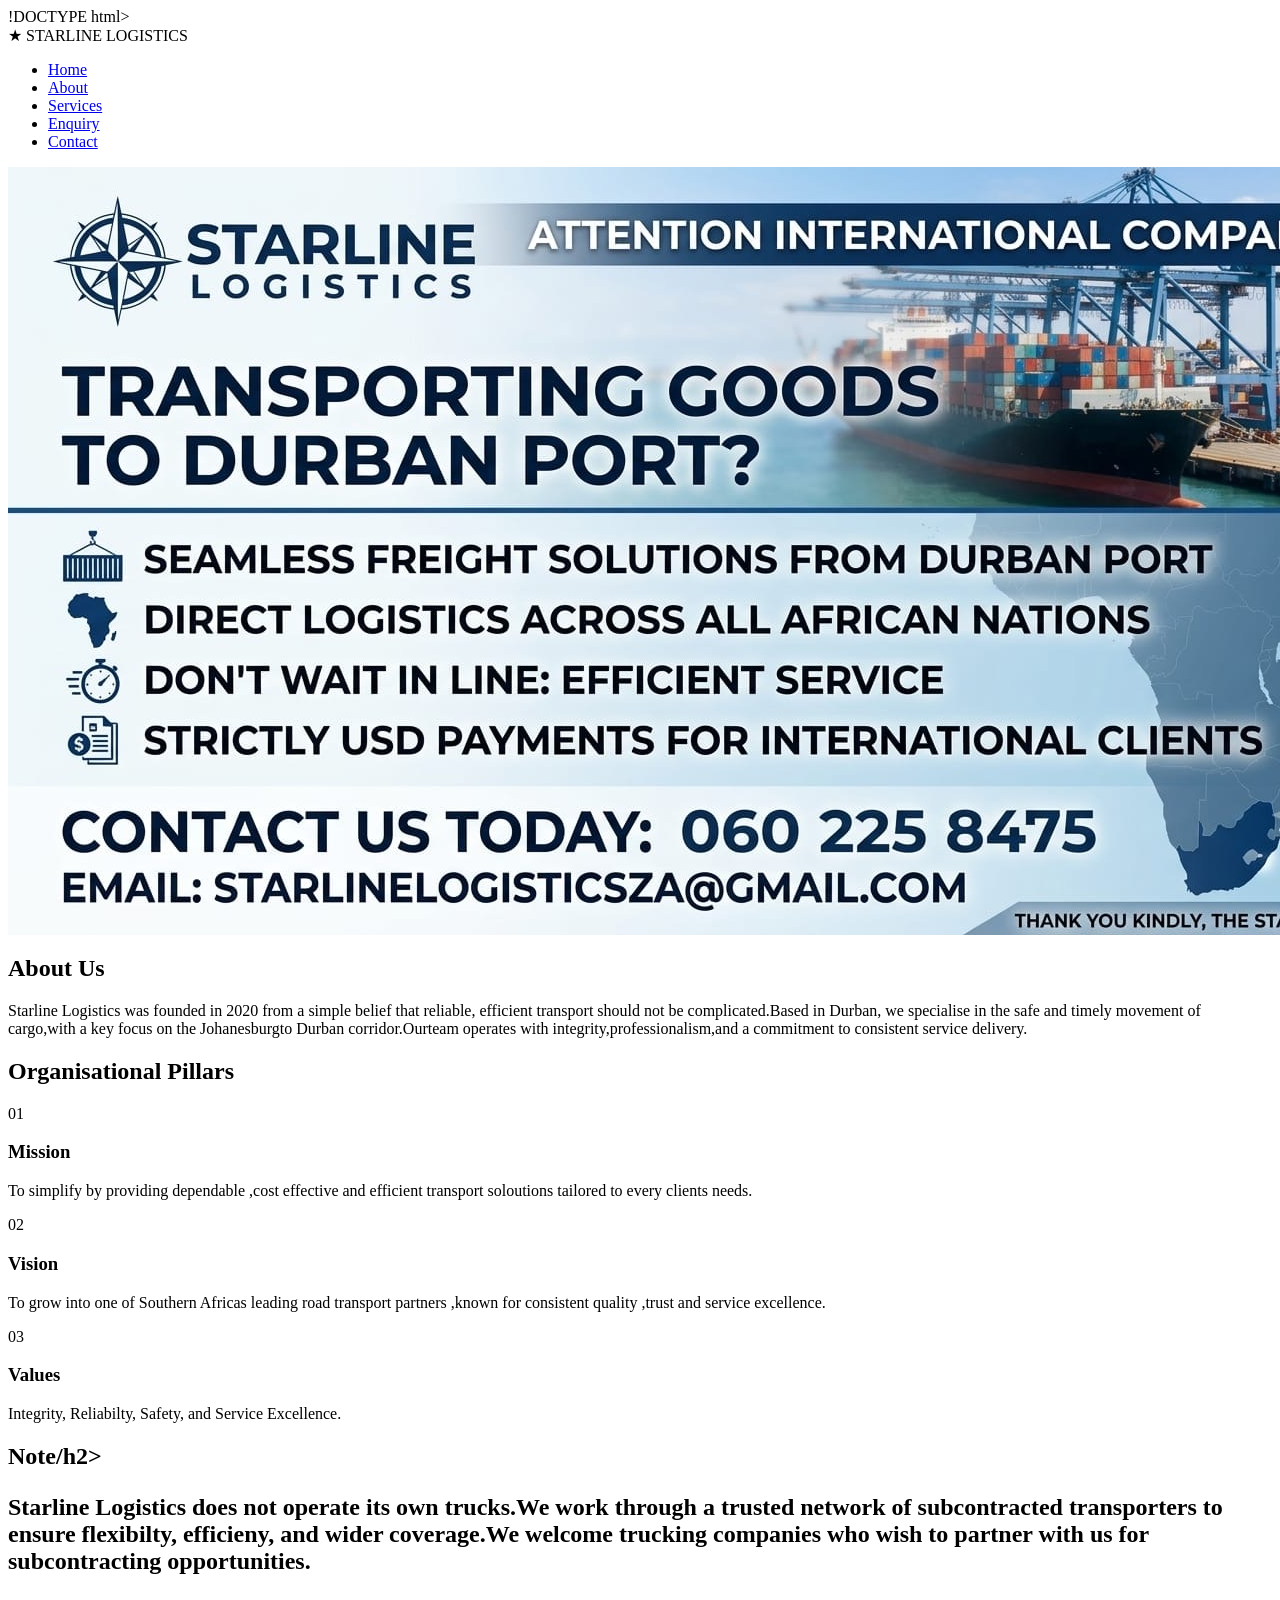
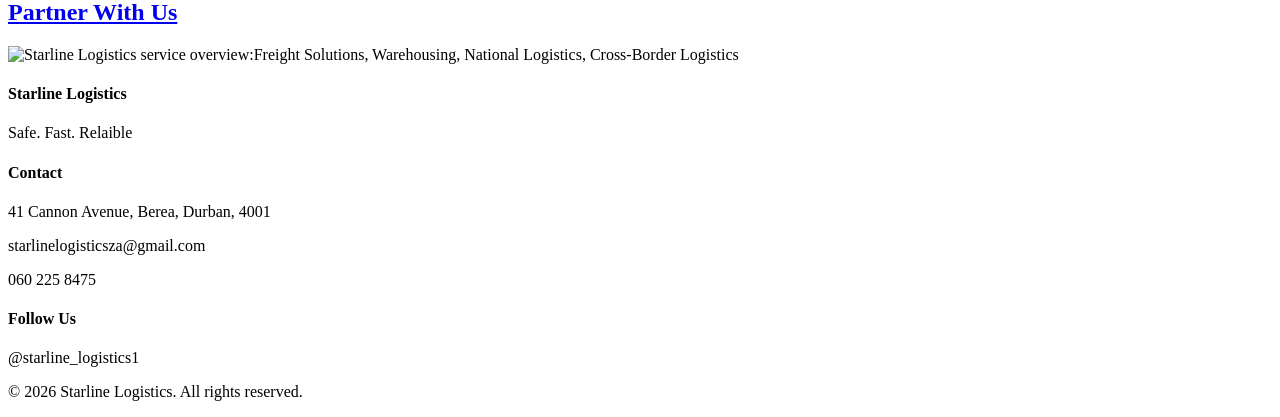
==== about.html @ 9da63cac "intial commit" ====
!DOCTYPE html>
<html lang="en">
<head>
    <meta charset="UTF-8">
    <meta name="viewport" content=""width=device-width, intial-scale="1.0">
    <title>Starline Logistics | Moving Goods With Care, Precision and Purpose</title>
    <meta name="description" content="Starline Logistics is a Durban-based road transport and freight company offering local, national and cross-border logistics solutions across South Africa.">
    <link rel="stylesheet" href="css/style.css">
</head>
<body>

    <header>
        <div class="logo">
            <span class="logo-icon">&#9733;</span>
            <span>STARLINE LOGISTICS</span>
        </div>
        <nav>
            <ul>
                <li><a href="index.html">Home</a></li>
                <li><a href="about.html" class="active">About</a></li>
                <li><a href="services.html">Services</a></li>
                <li><a href="enquiry.html">Enquiry</a></li>
                <li><a href="contact.html">Contact</a></li>
            </ul>
        </nav>
    </header>

    <main>

        <section class="page-banner">
            <img src="images/durban-port-promo.jpg" alt="Trucks and cars travelling on a highway">
            <h1>About Us</h1>
        </section>

        <selection class="our-story">
            <p>
                Starline Logistics was founded in 2020 from a simple belief that reliable, efficient transport should not be complicated.Based in Durban, we specialise in the safe and timely movement of cargo,with a key focus on the Johanesburgto Durban corridor.Ourteam operates with integrity,professionalism,and a commitment to consistent service delivery.
            </p>
        </selection>

        <section class="pillars">
            <h2>Organisational Pillars</h2>
            <div class="card-grid three-col">
                <div class="card">
                    <span class="pillar-number">01</span>
                    <h3>Mission</h3>
                    <p>To simplify by providing dependable ,cost effective and efficient transport soloutions tailored to every clients needs.</p>
                </div>
                <div class="card">
                    <span class="pillar-number">02</span>
                    <h3>Vision</h3>
                    <p>To grow into one of Southern Africas leading road transport partners ,known for consistent quality ,trust and service excellence.</p>
                </div>
                <div class="card">
                    <span class="pillar-number">03</span>
                    <h3>Values</h3>
                    <p>Integrity, Reliabilty, Safety, and Service Excellence.</p>
                </div>
            </div>
        </section>

        <section class="note-box">
            <h2>Note/h2>
                <p>
                    Starline Logistics does <strong>not</strong> operate its own trucks.We work through a trusted network of subcontracted transporters to ensure flexibilty, efficieny, and wider coverage.We welcome trucking companies who wish to partner with us for subcontracting opportunities.
                </p>
                <a href="enquiry.html" class="btn">Partner With Us</a>
        </section>

        <section class="badge-section">
            <img scr="images/starline-badge.jpg" alt="Starline Logistics service overview:Freight Solutions, Warehousing, National Logistics, Cross-Border Logistics" class="badge-img">
        </section>

    </main>

     <footer>
        <div class="footer-content">
            <div class="footer-col">
                <h4>Starline Logistics</h4>
                <p>Safe. Fast. Relaible</p>
            </div>
            <div class="footer-col">
                <h4>Contact</h4>
                <p>41 Cannon Avenue, Berea, Durban, 4001</p>
                <p>starlinelogisticsza@gmail.com</p>
                <p>060 225 8475</p>
            </div>
            <div class="footer-col">
                <h4>Follow Us</h4>
                <p>@starline_logistics1</p>
            </div>
        </div>
        <p class="copyright">&copy; 2026 Starline Logistics. All rights reserved.</p>
    </footer>

    <script scr="js/script.js"></script>
</body>
</html>
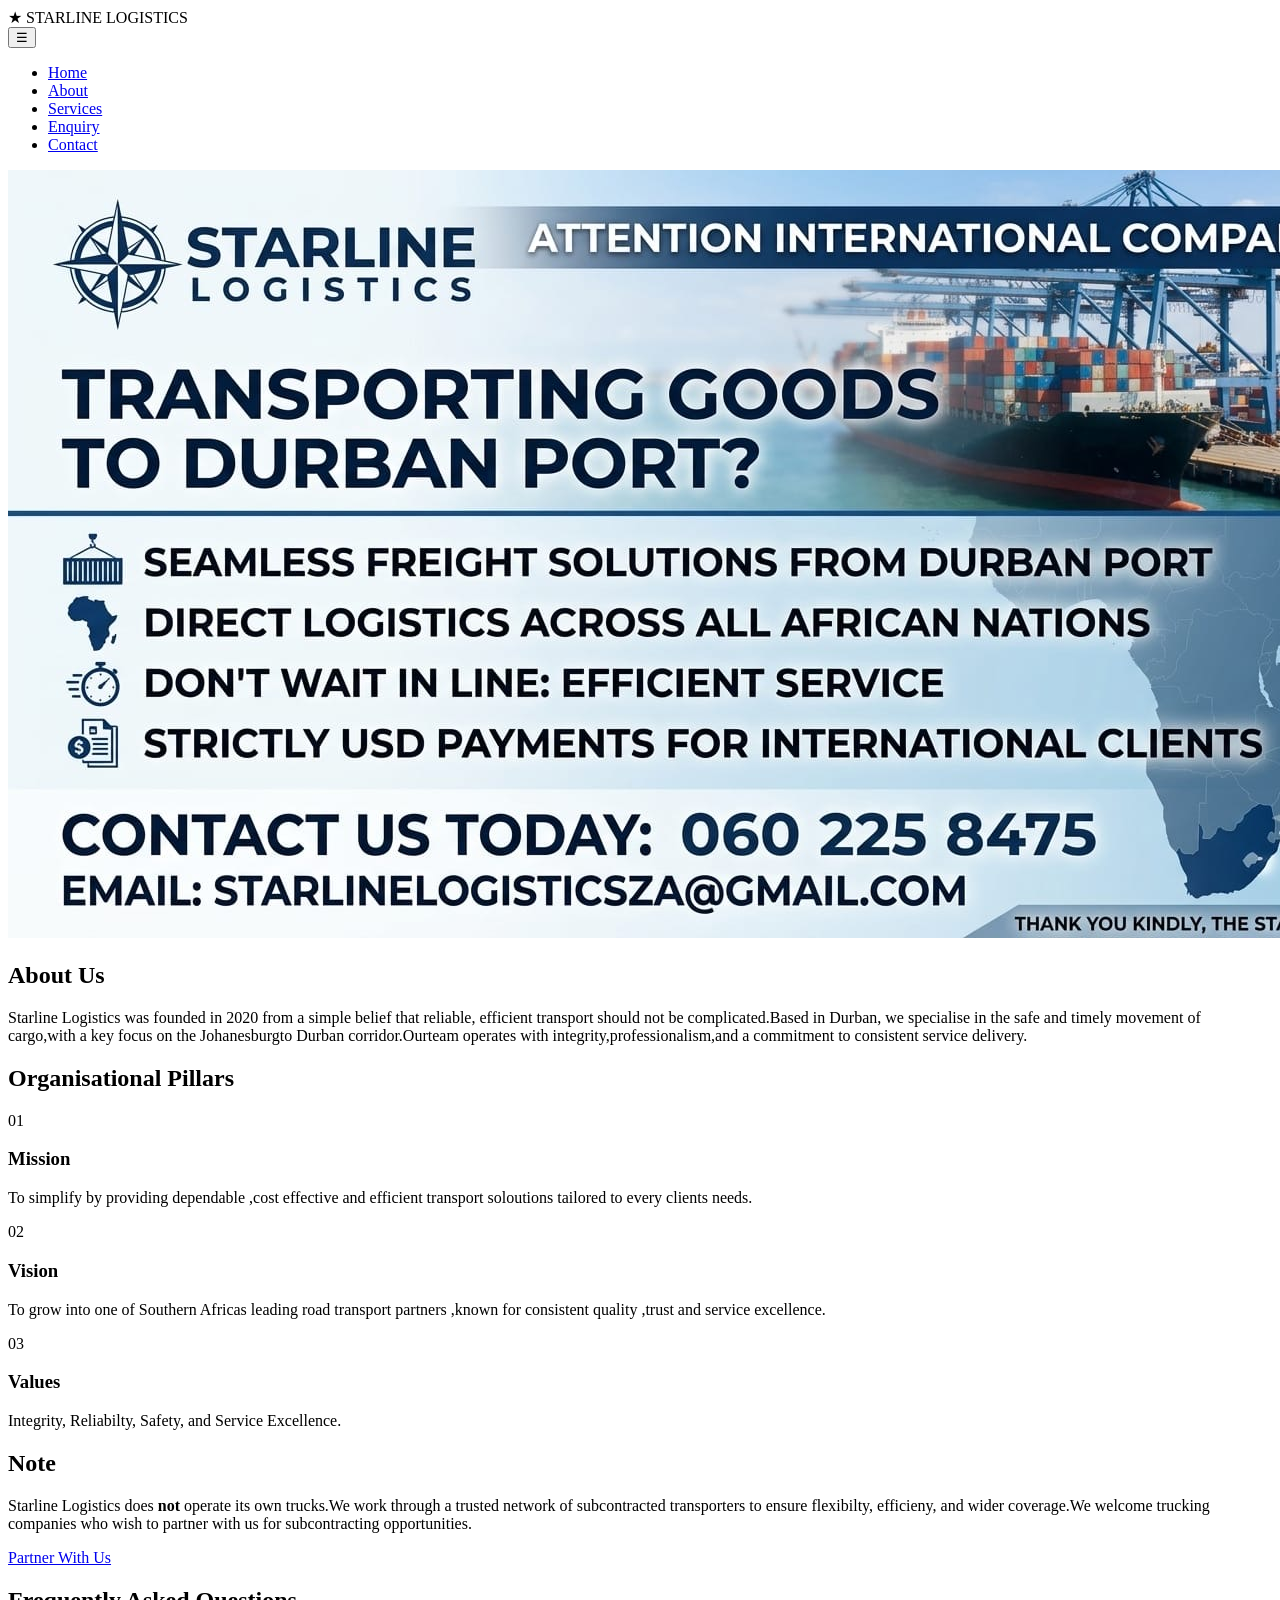
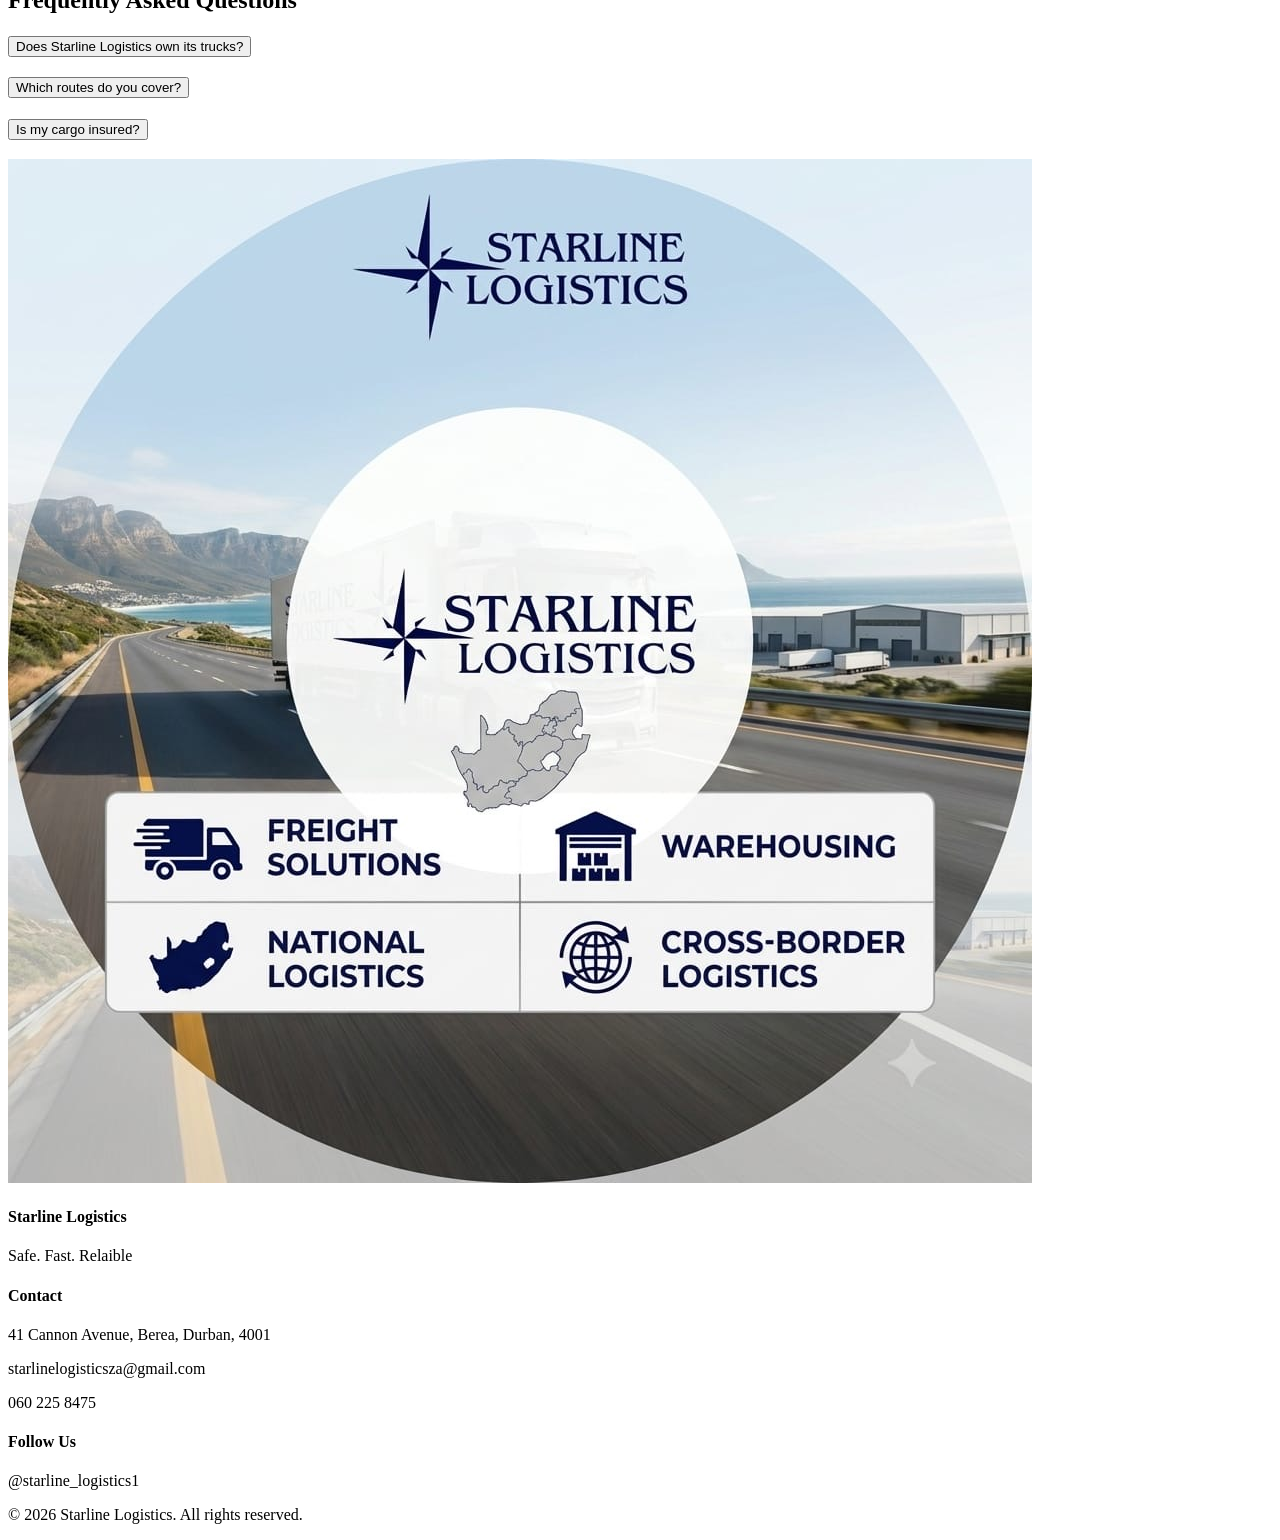
==== commit 7e275cf3: "Update website files" ====
--- a/about.html
+++ b/about.html
@@ -1,11 +1,13 @@
-!DOCTYPE html>
+<!DOCTYPE html>
 <html lang="en">
 <head>
     <meta charset="UTF-8">
-    <meta name="viewport" content=""width=device-width, intial-scale="1.0">
-    <title>Starline Logistics | Moving Goods With Care, Precision and Purpose</title>
-    <meta name="description" content="Starline Logistics is a Durban-based road transport and freight company offering local, national and cross-border logistics solutions across South Africa.">
+    <meta name="viewport" content="width=device-width, initial-scale=1.0">
+    <title>About Starline Logistics | Durban Freight Company</title>
+    <meta name="description" content="Learn about Starline Logistics, a Durban freight company founded in 2020. Our mission,vision, values and subcontracted transporter network.">
+    <meta name="keywords" content="about Starline logistics, Durban freight company,subcontracted transporters, trucking partnership South Africa">
     <link rel="stylesheet" href="css/style.css">
+    <script src="js/script.js" defer></script>
 </head>
 <body>
 
@@ -14,7 +16,8 @@
             <span class="logo-icon">&#9733;</span>
             <span>STARLINE LOGISTICS</span>
         </div>
-        <nav>
+        <button class="nav-toggle" type="button" aria-label="Toggle menu" aria-expanded="false">&#9776;</button>
+        <nav id="main-nav">
             <ul>
                 <li><a href="index.html">Home</a></li>
                 <li><a href="about.html" class="active">About</a></li>
@@ -24,7 +27,7 @@
             </ul>
         </nav>
     </header>
-
+ <!-- Main content of the page -->
     <main>
 
         <section class="page-banner">
@@ -32,11 +35,11 @@
             <h1>About Us</h1>
         </section>
 
-        <selection class="our-story">
+        <section class="our-story">
             <p>
                 Starline Logistics was founded in 2020 from a simple belief that reliable, efficient transport should not be complicated.Based in Durban, we specialise in the safe and timely movement of cargo,with a key focus on the Johanesburgto Durban corridor.Ourteam operates with integrity,professionalism,and a commitment to consistent service delivery.
             </p>
-        </selection>
+        </section>
 
         <section class="pillars">
             <h2>Organisational Pillars</h2>
@@ -60,15 +63,38 @@
         </section>
 
         <section class="note-box">
-            <h2>Note/h2>
+            <h2>Note</h2>
                 <p>
                     Starline Logistics does <strong>not</strong> operate its own trucks.We work through a trusted network of subcontracted transporters to ensure flexibilty, efficieny, and wider coverage.We welcome trucking companies who wish to partner with us for subcontracting opportunities.
                 </p>
                 <a href="enquiry.html" class="btn">Partner With Us</a>
         </section>
-
+        
+<section class="faq-section">
+    <h2>Frequently Asked Questions</h2>
+    <div class="accordion">
+        <div class="accordion-item">
+            <h3><button class="accordion-trigger" type="button" aria-expanded="false" aria-controls="faq-1">Does Starline Logistics own its trucks?</button></h3>
+            <div class="accordion-panel" id="faq-1" hidden>
+                <p>No. We work through a trusted network of subcontracted transporters for flexibility and wider coverage.</p>
+            </div>
+        </div>
+        <div class="accordion-item">
+            <h3><button class="accordion-trigger" type="button" aria-expanded="false" aria-controls="faq-2">Which routes do you cover?</button></h3>
+            <div class="accordion-panel" id="faq-2" hidden>
+                <p>Local, national and cross-border, with a key focus on the Johannesburg to Durban corridor.</p>
+            </div>
+        </div>
+        <div class="accordion-item">
+            <h3><button class="accordion-trigger" type="button" aria-expanded="false" aria-controls="faq-3">Is my cargo insured?</button></h3>
+            <div class="accordion-panel" id="faq-3" hidden>
+                <p>Yes. Goods-in-transit insurance with R2m to R4m coverage is available while your cargo is on the move.</p>
+            </div>
+        </div>
+    </div>
+</section>
         <section class="badge-section">
-            <img scr="images/starline-badge.jpg" alt="Starline Logistics service overview:Freight Solutions, Warehousing, National Logistics, Cross-Border Logistics" class="badge-img">
+            <img src="images/starline-badge.jpg" alt="Starline Logistics service overview:Freight Solutions, Warehousing, National Logistics, Cross-Border Logistics" class="badge-img" loading="lazy">
         </section>
 
     </main>
@@ -93,6 +119,6 @@
         <p class="copyright">&copy; 2026 Starline Logistics. All rights reserved.</p>
     </footer>
 
-    <script scr="js/script.js"></script>
+
 </body>
 </html>
